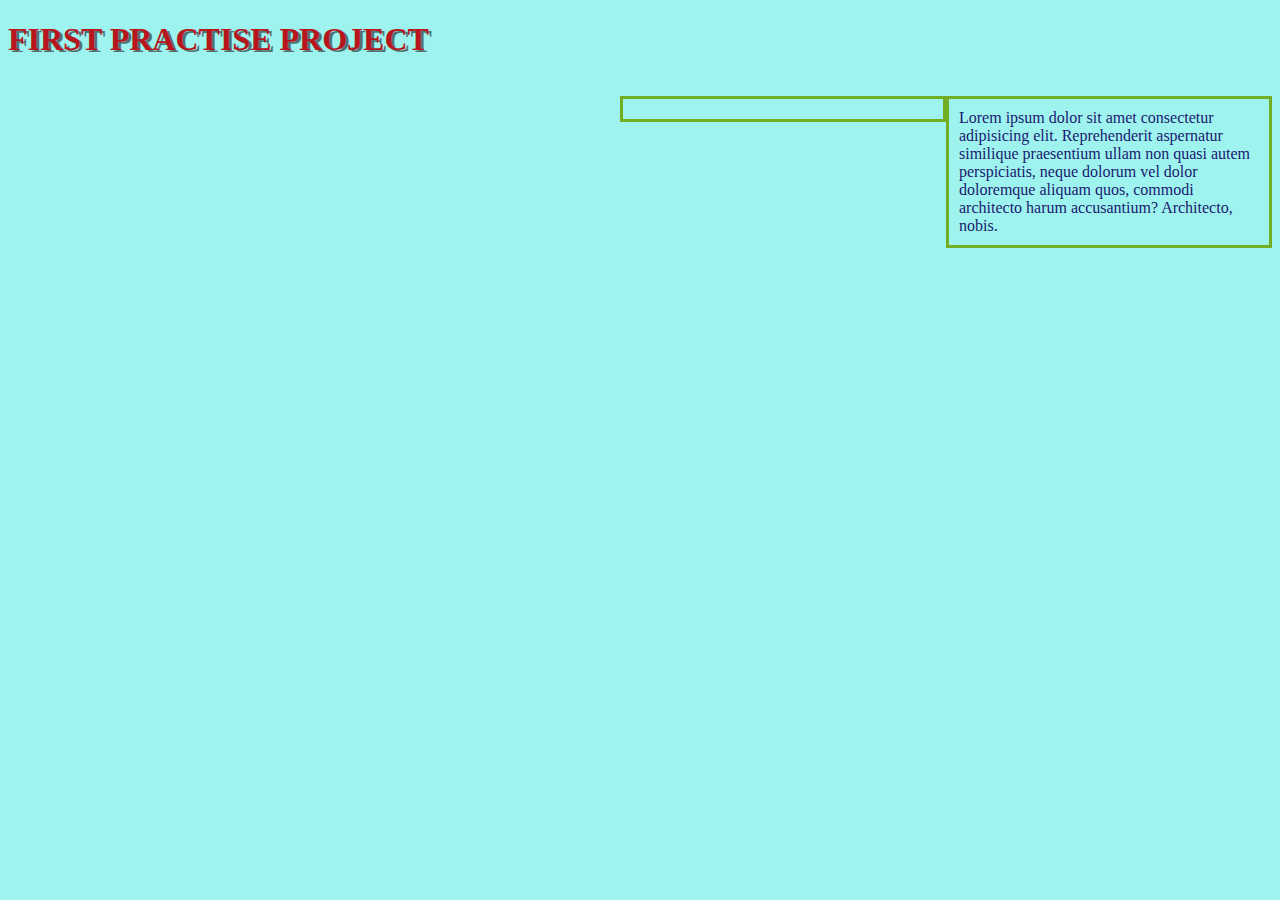
==== index.html @ 48527d64 "added some morestuff!" ====
<!DOCTYPE html>
<html lang="en">
<head>
    <link rel="stylesheet" href="css/styles.css">
    <meta charset="UTF-8">
    <meta name="viewport" content="width=device-width, initial-scale=1.0">
    <title>Document</title>
</head>
<body>
    <div>
        <h1>FIRST PRACTISE PROJECT</h1>
        <P>
            Lorem ipsum dolor sit amet consectetur adipisicing elit. Reprehenderit aspernatur similique praesentium ullam non quasi autem perspiciatis, neque dolorum vel dolor doloremque aliquam quos, commodi architecto harum accusantium? Architecto, nobis.
        </P>
        
    </div>
    <p>
       <a href="/img/koi-fish-1868779_960_720.webp"></a> 
    </p>
</body>
</html>
---- css/styles.css ----
body {
        background:rgb(159, 243, 239);
}

h1 {
        color: rgb(185, 21, 29);
        text-shadow: 3px 2px rgba(14, 2, 2, 0.534);
}

p { color: midnightblue; 
    float: right;
    width: 300px;
    border: 3px solid #73AD21;
    padding: 10px;
}
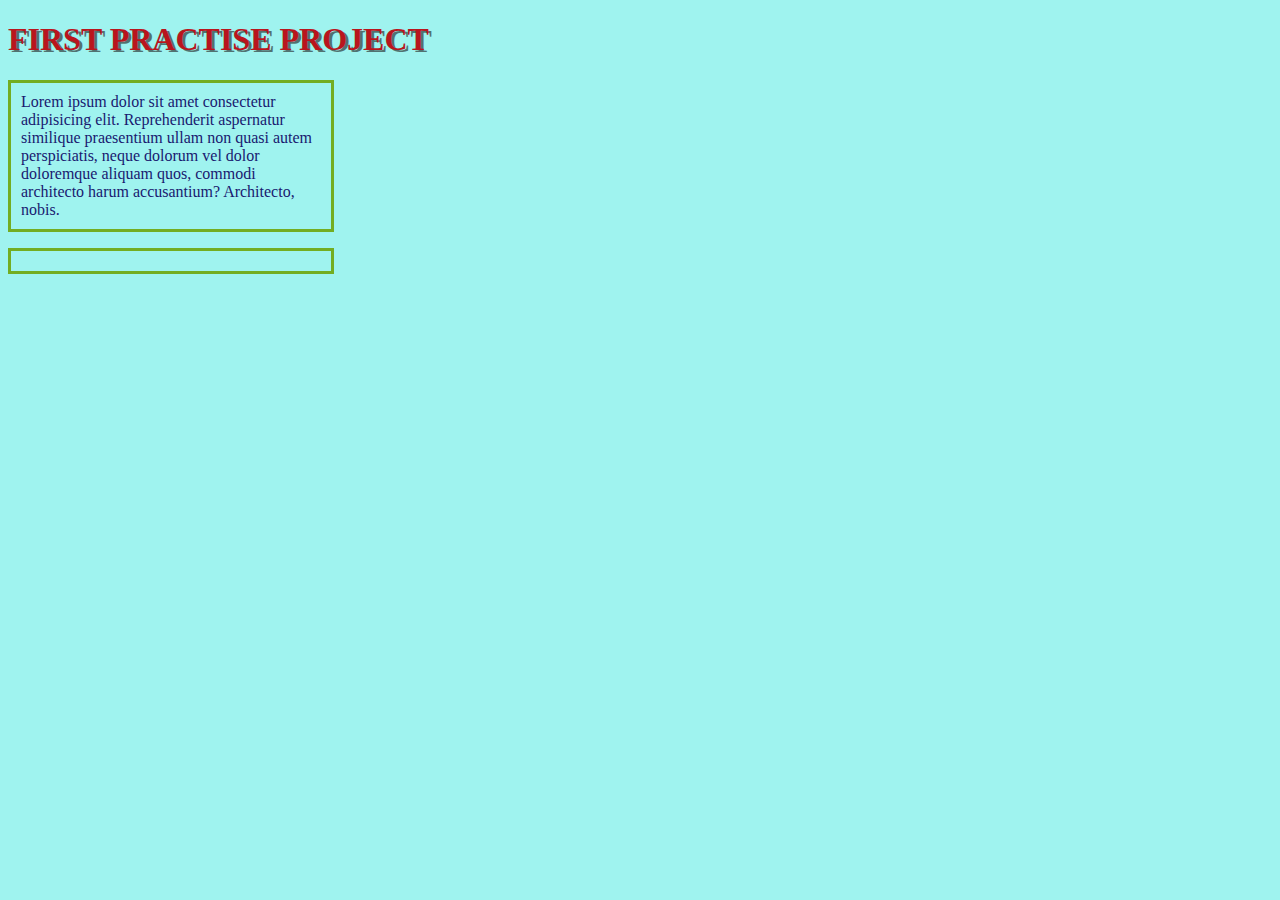
==== commit f94306f0: "added some morestuff!" ====
--- a/index.html
+++ b/index.html
@@ -15,7 +15,7 @@
         
     </div>
     <p>
-       <a href="/img/koi-fish-1868779_960_720.webp"></a> 
+       <a href="./img/jellyfish-2180364_960_720.jpg"></a> 
     </p>
 </body>
 </html>--- a/css/styles.css
+++ b/css/styles.css
@@ -8,7 +8,7 @@
 }
 
 p { color: midnightblue; 
-    float: right;
+   
     width: 300px;
     border: 3px solid #73AD21;
     padding: 10px;
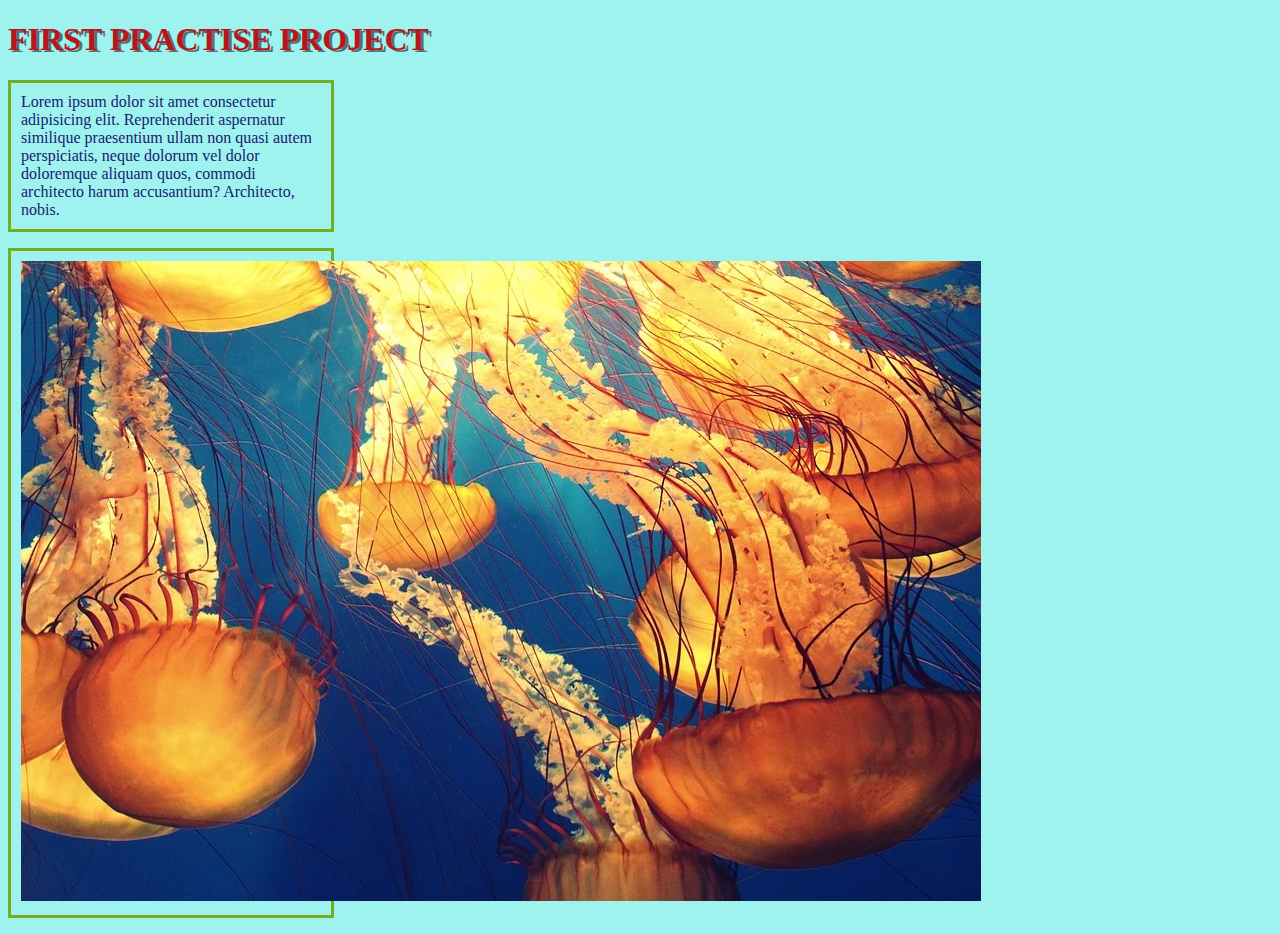
==== commit 33d83dd6: "added some morestuff!" ====
--- a/index.html
+++ b/index.html
@@ -15,7 +15,7 @@
         
     </div>
     <p>
-       <a href="./img/jellyfish-2180364_960_720.jpg"></a> 
+       <img src="/img/animals-1846546_960_720.webp" alt="Ops!">
     </p>
 </body>
 </html>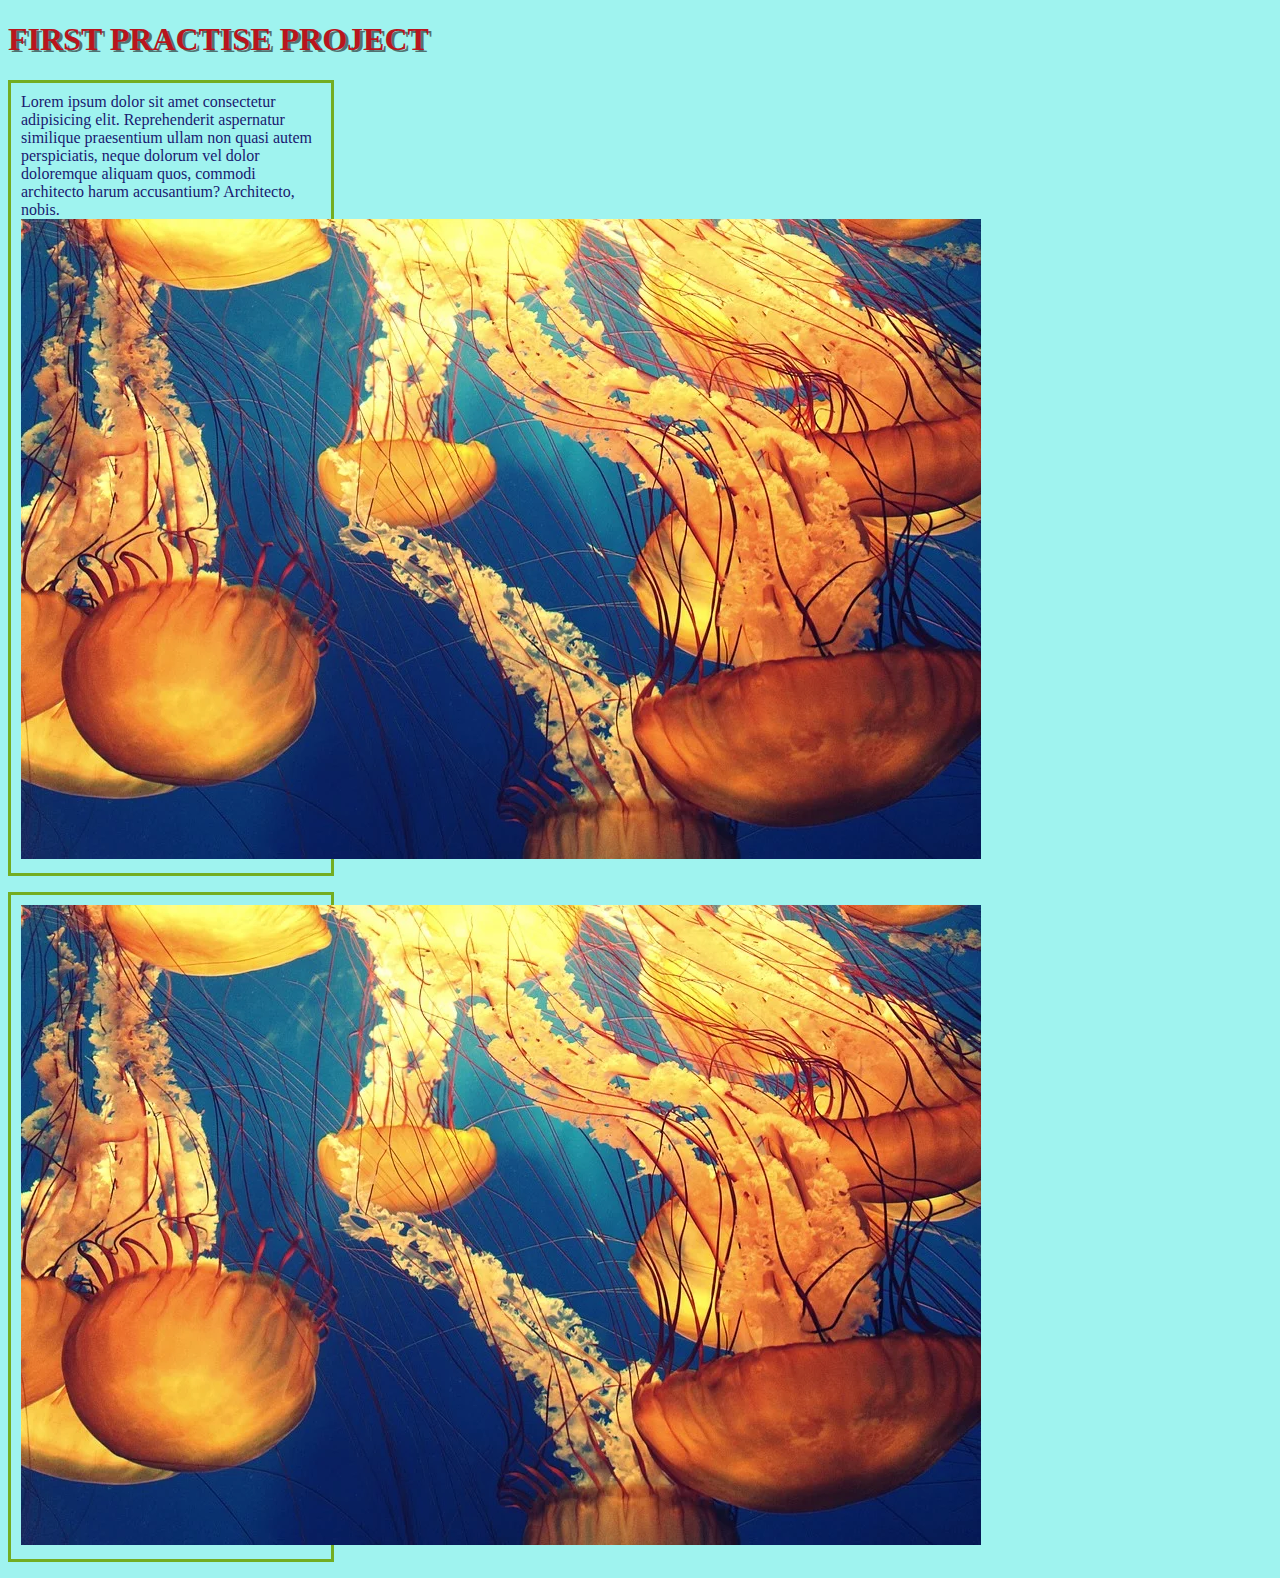
==== commit 2c264e92: "added some morestuff!" ====
--- a/index.html
+++ b/index.html
@@ -11,6 +11,7 @@
         <h1>FIRST PRACTISE PROJECT</h1>
         <P>
             Lorem ipsum dolor sit amet consectetur adipisicing elit. Reprehenderit aspernatur similique praesentium ullam non quasi autem perspiciatis, neque dolorum vel dolor doloremque aliquam quos, commodi architecto harum accusantium? Architecto, nobis.
+            <img src="/img/animals-1846546_960_720.webp" alt="Ops!">
         </P>
         
     </div>
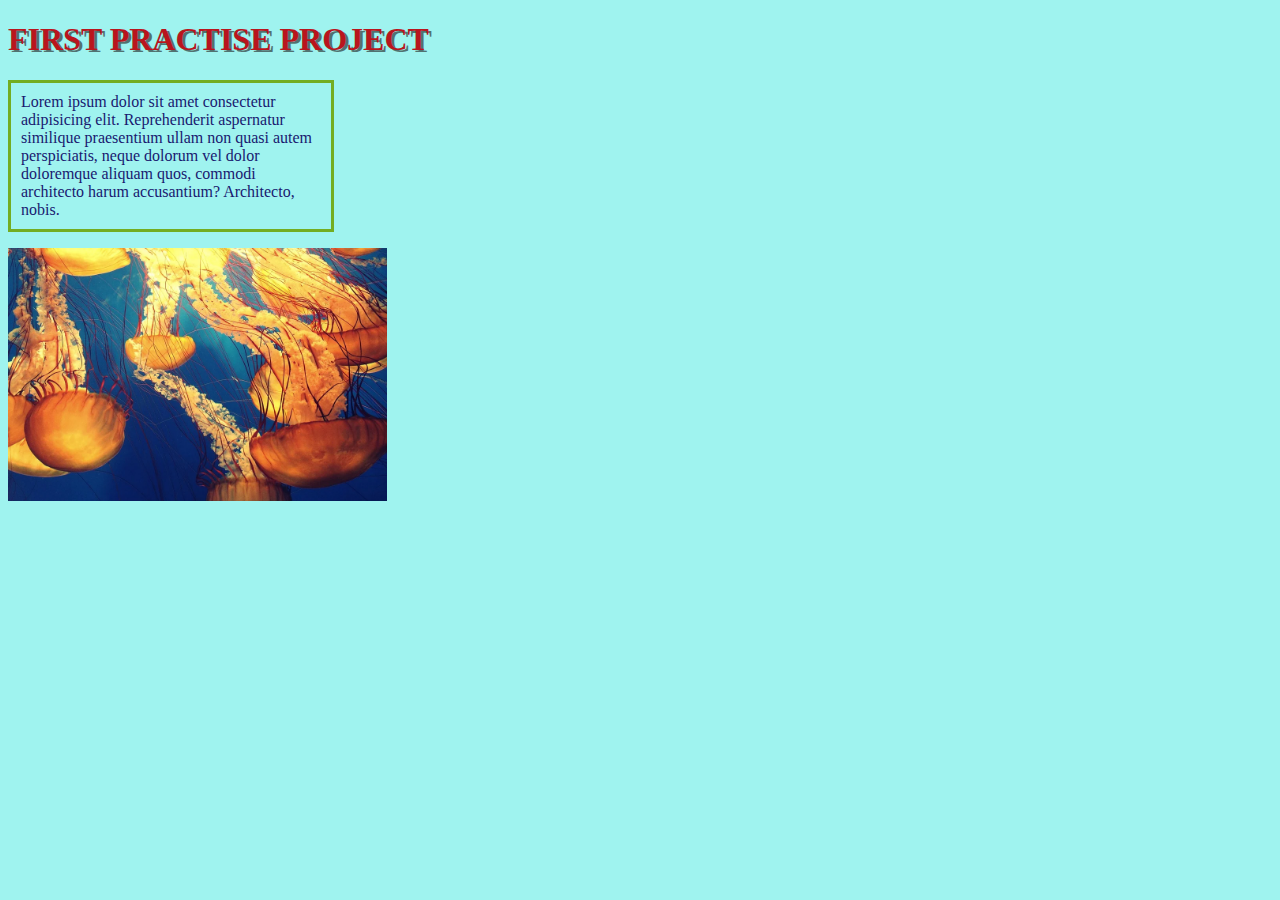
==== commit 35d991ee: "update" ====
--- a/index.html
+++ b/index.html
@@ -11,12 +11,10 @@
         <h1>FIRST PRACTISE PROJECT</h1>
         <P>
             Lorem ipsum dolor sit amet consectetur adipisicing elit. Reprehenderit aspernatur similique praesentium ullam non quasi autem perspiciatis, neque dolorum vel dolor doloremque aliquam quos, commodi architecto harum accusantium? Architecto, nobis.
-            <img src="/img/animals-1846546_960_720.webp" alt="Ops!">
         </P>
-        
     </div>
-    <p>
+ 
        <img src="/img/animals-1846546_960_720.webp" alt="Ops!">
-    </p>
+   
 </body>
 </html>--- a/css/styles.css
+++ b/css/styles.css
@@ -12,4 +12,9 @@
     width: 300px;
     border: 3px solid #73AD21;
     padding: 10px;
-}+}
+img { 
+    width: 30%; 
+    height: 30%; 
+    object-fit: contain; 
+} 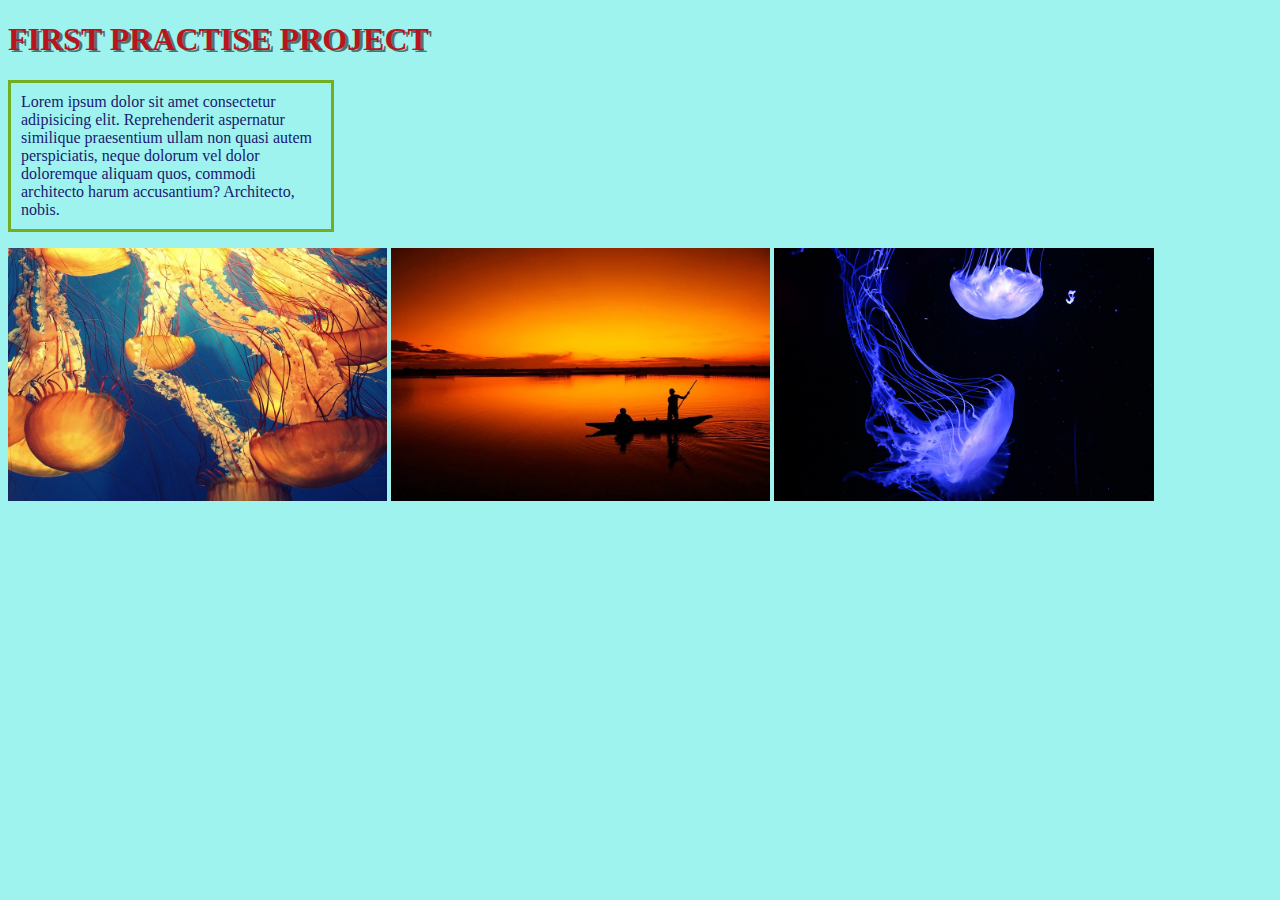
==== commit b2e83c8f: "Hello" ====
--- a/index.html
+++ b/index.html
@@ -1,6 +1,7 @@
 <!DOCTYPE html>
 <html lang="en">
-<head>
+    <!-- first github ptest Project -->
+<head> 
     <link rel="stylesheet" href="css/styles.css">
     <meta charset="UTF-8">
     <meta name="viewport" content="width=device-width, initial-scale=1.0">
@@ -15,6 +16,8 @@
     </div>
  
        <img src="/img/animals-1846546_960_720.webp" alt="Ops!">
+       <img src="/img/fishing-164977_960_720.webp" alt="Ops!">  
+       <img src="/img/jellyfish-2180364_960_720.jpg" alt="Ops!"> 
    
 </body>
 </html>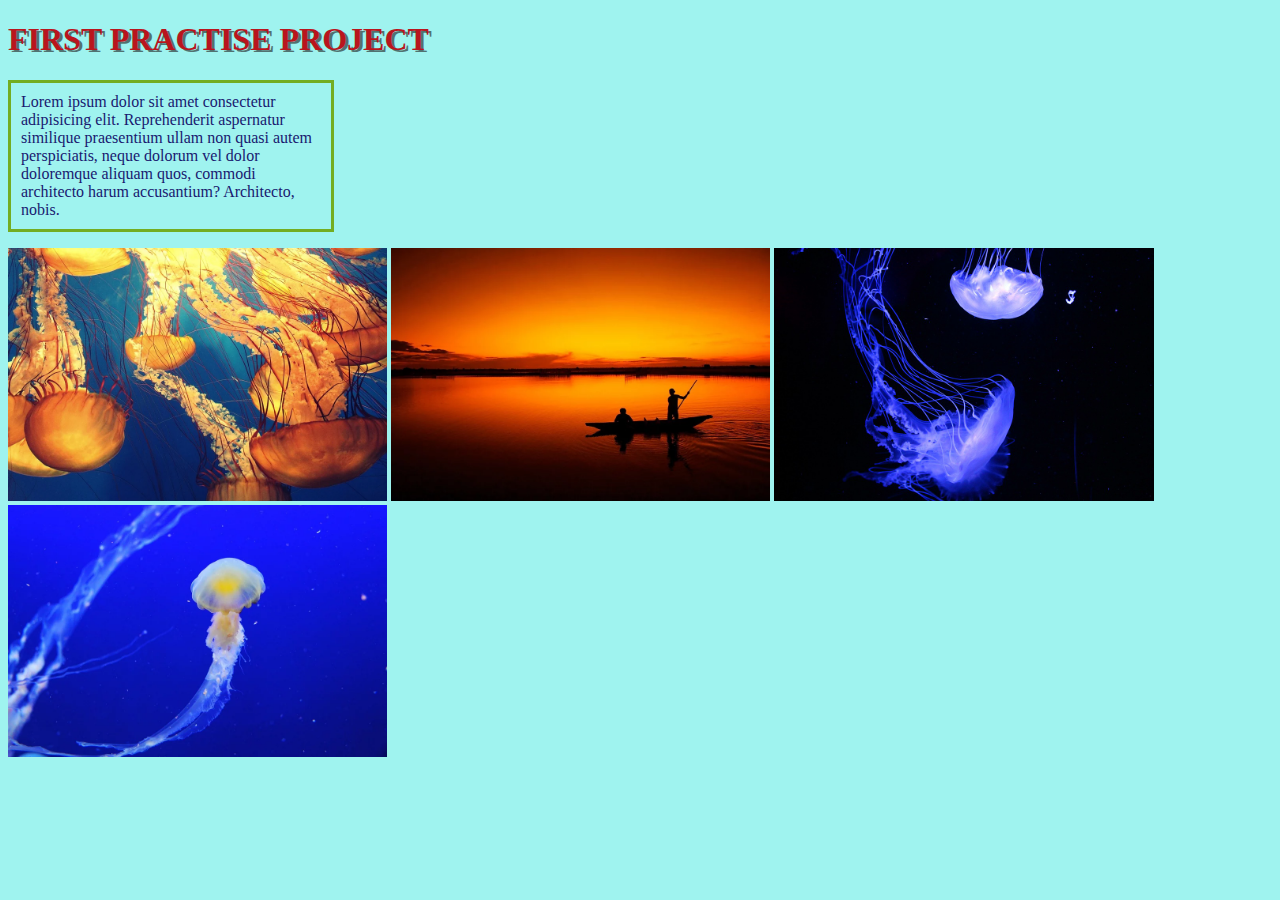
==== commit f3466f18: "Help" ====
--- a/index.html
+++ b/index.html
@@ -15,9 +15,10 @@
         </P>
     </div>
  
-       <img src="/img/animals-1846546_960_720.webp" alt="Ops!">
-       <img src="/img/fishing-164977_960_720.webp" alt="Ops!">  
-       <img src="/img/jellyfish-2180364_960_720.jpg" alt="Ops!"> 
+       <img src="img/animals-1846546_960_720.webp" alt="Ops!">
+       <img src="img/fishing-164977_960_720.webp" alt="Ops!">  
+       <img src="img/jellyfish-2180364_960_720.jpg" alt="Ops!"> 
+       <img src="img/jellyfish-257860_960_720.webp" alt="Ops!">
    
 </body>
 </html>